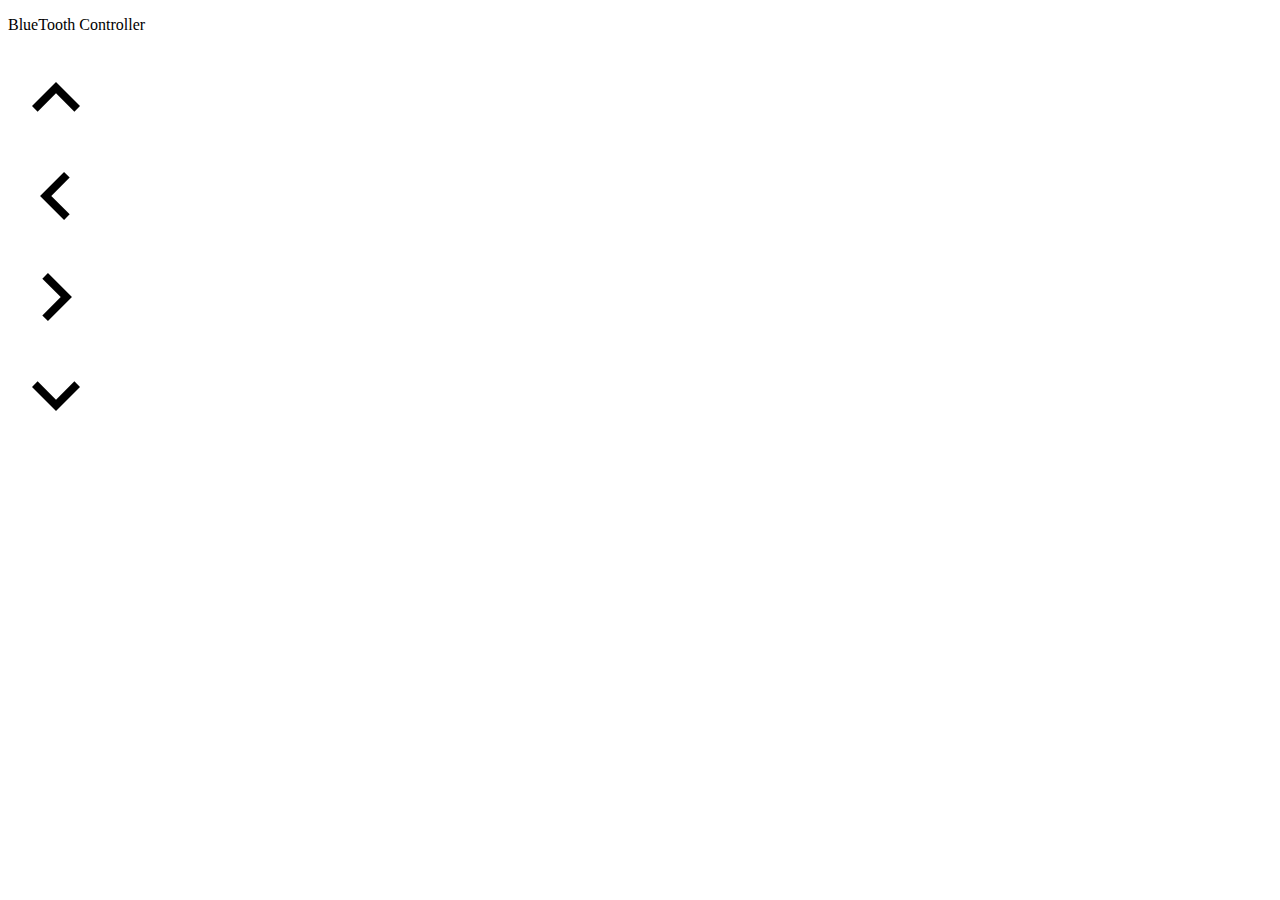
==== app/index.html @ bf55a275 "Create index.html" ====
<!DOCTYPE html>



<html>



<head>

    <title>controller</title>

    <meta charset="utf-8">

    <link rel="stylesheet" type="text/css" href="stylesheet.css">

    <script type="text/javascript" src="cordova.js"></script>

    <script type="text/javascript" src="js/index.js"></script>

    <link href="https://fonts.googleapis.com/icon?family=Material+Icons"
      rel="stylesheet">
    
    <link href="https://fonts.googleapis.com/css?family=Roboto" rel="stylesheet">

</head>



<body onload="onLoad()">

    <div id="NavBar">
    <p class="title">BlueTooth Controller</p>
    </div>


    <div id="content">



        <div id="controllerDiv">

            <div id="forwardButton" class="button"><i class="material-icons" style="font-size:96px;">keyboard_arrow_up</i></div>

            <div id="leftButton" class="button"><i class="material-icons" style="font-size:96px;">keyboard_arrow_left</i></div>

            <div id="rightButton" class="button"><i class="material-icons" style="font-size:96px;">keyboard_arrow_right</i></div>
            
            <div id="backwardButton" class="button"><i class="material-icons" style="font-size:96px;">keyboard_arrow_down</i></div>

        </div>



        <div id="controlSpeedDiv">

            <div id="increaseSpeed" class="button"></div>

            <div id="decreasSpeed" class="button"></div>

        </div>

    </div>







</body>





</html>
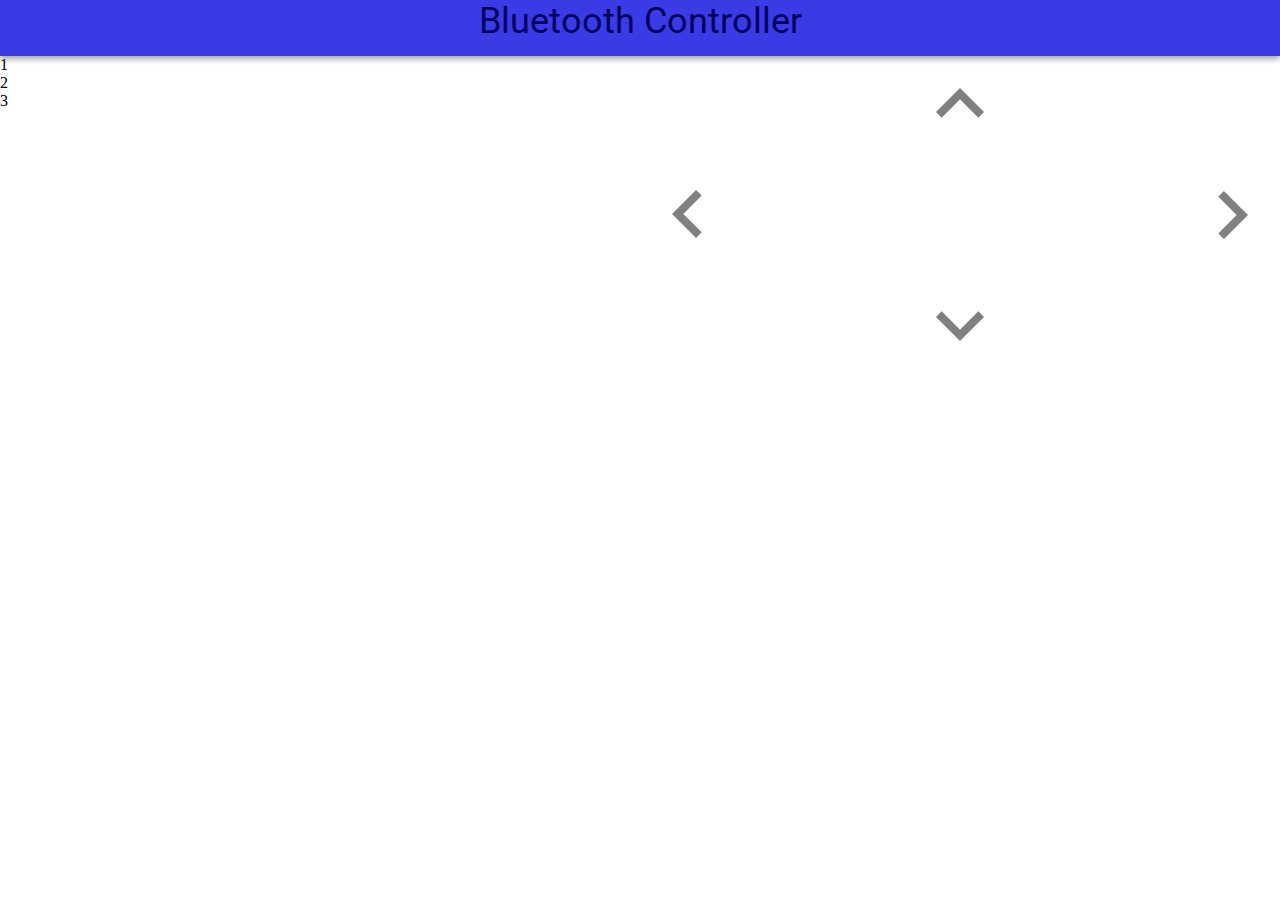
==== commit 2d11d804: "index.html" ====
--- a/app/index.html
+++ b/app/index.html
@@ -1,10 +1,5 @@
 <!DOCTYPE html>
-
-
-
 <html>
-
-
 
 <head>
 
@@ -16,27 +11,21 @@
 
     <script type="text/javascript" src="cordova.js"></script>
 
-    <script type="text/javascript" src="js/index.js"></script>
+    <script type="text/javascript" src="javascript.js"></script>
 
-    <link href="https://fonts.googleapis.com/icon?family=Material+Icons"
-      rel="stylesheet">
-    
+    <link href="https://fonts.googleapis.com/icon?family=Material+Icons" rel="stylesheet">
+
     <link href="https://fonts.googleapis.com/css?family=Roboto" rel="stylesheet">
 
 </head>
 
-
-
 <body onload="onLoad()">
 
     <div id="NavBar">
-    <p class="title">BlueTooth Controller</p>
+        <p class="title">Bluetooth Controller</p>
     </div>
 
-
     <div id="content">
-
-
 
         <div id="controllerDiv">
 
@@ -45,33 +34,25 @@
             <div id="leftButton" class="button"><i class="material-icons" style="font-size:96px;">keyboard_arrow_left</i></div>
 
             <div id="rightButton" class="button"><i class="material-icons" style="font-size:96px;">keyboard_arrow_right</i></div>
-            
+
             <div id="backwardButton" class="button"><i class="material-icons" style="font-size:96px;">keyboard_arrow_down</i></div>
 
         </div>
 
-
+        <!-- Three Speed Controls -->
 
         <div id="controlSpeedDiv">
 
-            <div id="increaseSpeed" class="button"></div>
+            <div id="speed1" class="button1">1</div>
 
-            <div id="decreasSpeed" class="button"></div>
+            <div id="speed2" class="button1">2</div>
+
+            <div id="speed3" class="button1">3</div>
 
         </div>
 
     </div>
 
-
-
-
-
-
-
 </body>
 
-
-
-
-
 </html>
--- a/app/stylesheet.css
+++ b/app/stylesheet.css
@@ -0,0 +1,90 @@
+{
+margin: 0;
+padding: 0;
+}
+
+html,body {
+    padding: 0px;
+    margin: 0px;
+    overflow: hidden;
+    height: 100%;
+    width: 100%;
+}
+
+/*
+body {
+    padding: 0px;
+    margin: 0px; 
+    height: 100%;
+    width: 100%;
+}
+*/
+
+.button {
+    color: grey;
+    
+}
+
+#controllerDiv {
+    position: auto;
+    z-index: 1;
+    float: right;
+    width: 50%;
+    height: 332px;
+    
+    font-size: 64px;
+}
+
+#forwardButton {
+    text-align: center;
+    
+}
+
+#leftButton {
+    text-align: left;
+    width: 50%;
+   display: inline-block;
+    position: relative;
+}
+
+#rightButton {
+    text-align: right;
+    width: 50%;
+    float: right;
+}
+
+#backwardButton {
+    text-align: center;
+    float: none;
+    
+    
+}
+
+#controlSpeedDiv {
+    width: 50%;
+    
+}
+
+#NavBar {
+    z-index: 9000;
+    background-color: #3b3be6;
+    box-shadow: 0 3px 6px rgba(0, 0, 0, 0.16), 0 3px 6px rgba(0, 0, 0, 0.23);
+    
+}
+
+.title {
+    height: 56px;
+    margin: 0px;
+    font-size: 36px;
+    font-family: "Roboto", sans-serif;
+    color: #000060;
+    text-align: center;
+    
+    
+}
+
+
+
+
+
+
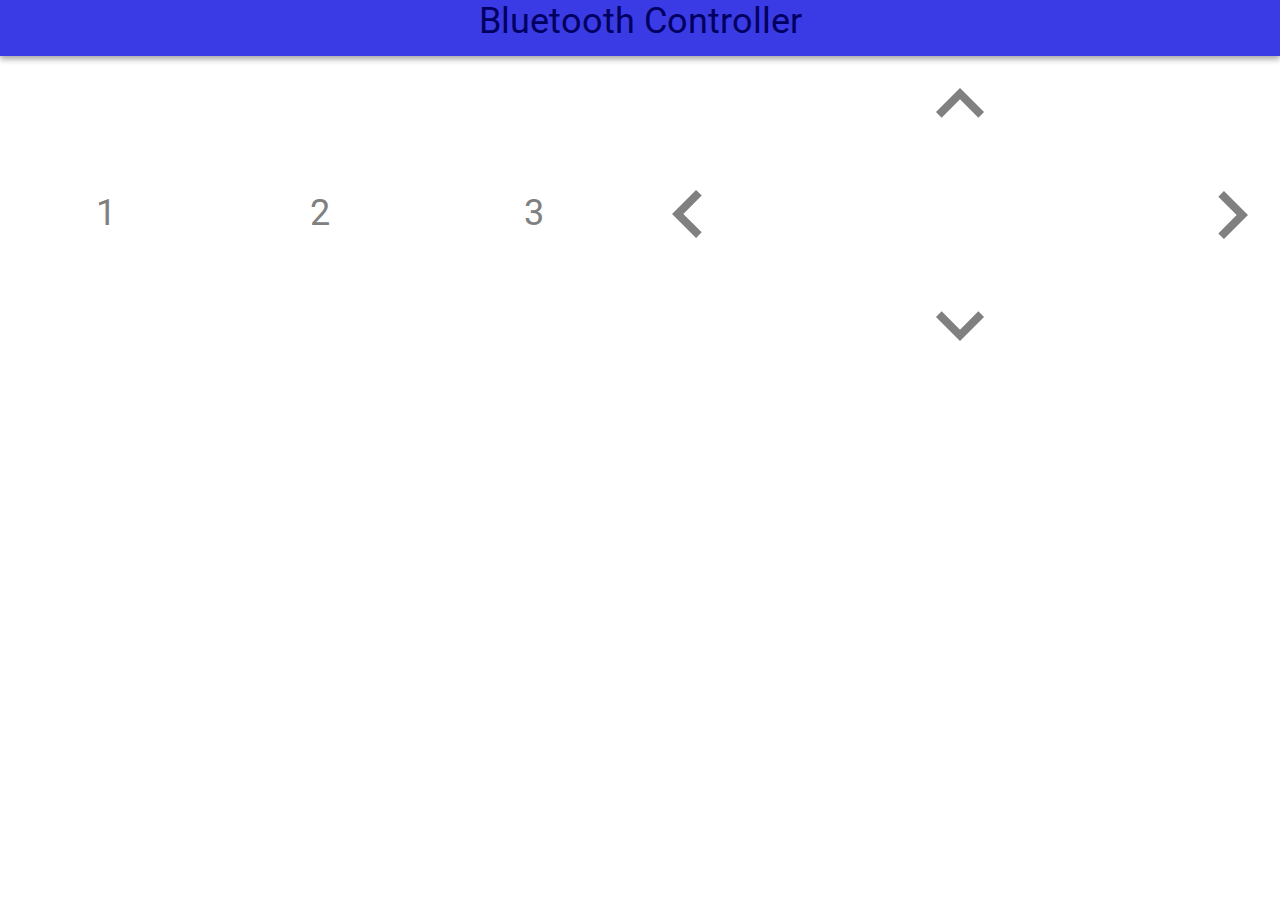
==== commit e3ec1809: "Update index.html" ====
--- a/app/index.html
+++ b/app/index.html
@@ -11,7 +11,7 @@
 
     <script type="text/javascript" src="cordova.js"></script>
 
-    <script type="text/javascript" src="javascript.js"></script>
+    <script type="text/javascript" src="js/javascript.js"></script>
 
     <link href="https://fonts.googleapis.com/icon?family=Material+Icons" rel="stylesheet">
 
--- a/app/stylesheet.css
+++ b/app/stylesheet.css
@@ -1,9 +1,10 @@
 {
-margin: 0;
-padding: 0;
+    margin: 0;
+    padding: 0;
 }
 
-html,body {
+html,
+body {
     padding: 0px;
     margin: 0px;
     overflow: hidden;
@@ -11,18 +12,21 @@
     width: 100%;
 }
 
-/*
-body {
-    padding: 0px;
-    margin: 0px; 
-    height: 100%;
+#content {
     width: 100%;
+    height: 332px;
 }
-*/
 
 .button {
     color: grey;
-    
+    transition: 0.5s;
+    /*Makes sure the user cannot select text on the screen to avoid selection when holding down buttons*/
+    -webkit-touch-callout: none;
+    -webkit-user-select: none;
+    -khtml-user-select: none;
+    -moz-user-select: none;
+    -ms-user-select: none;
+    user-select: none;
 }
 
 #controllerDiv {
@@ -31,19 +35,17 @@
     float: right;
     width: 50%;
     height: 332px;
-    
     font-size: 64px;
 }
 
 #forwardButton {
     text-align: center;
-    
 }
 
 #leftButton {
     text-align: left;
     width: 50%;
-   display: inline-block;
+    display: inline-block;
     position: relative;
 }
 
@@ -56,20 +58,16 @@
 #backwardButton {
     text-align: center;
     float: none;
-    
-    
 }
 
 #controlSpeedDiv {
     width: 50%;
-    
 }
 
 #NavBar {
     z-index: 9000;
     background-color: #3b3be6;
     box-shadow: 0 3px 6px rgba(0, 0, 0, 0.16), 0 3px 6px rgba(0, 0, 0, 0.23);
-    
 }
 
 .title {
@@ -79,12 +77,49 @@
     font-family: "Roboto", sans-serif;
     color: #000060;
     text-align: center;
-    
-    
 }
 
 
+/* Styling for main DIV */
+
+#controlSpeedDiv {
+    width: 50%;
+    margin: 0px;
+    height: 332px;
+}
 
 
+/* Styling for speedbuttons ALL */
 
+.button1 {
+    height: 100%;
+    margin: 0px;
+    font-size: 36px;
+    font-family: "Roboto", sans-serif;
+    color: #808080;
+    text-align: center;
+    padding-top: 136px;
+    transition: 0.5s;
+    /*Makes sure the user cannot select text on the screen to avoid selection when holding down buttons*/
+    -webkit-touch-callout: none;
+    -webkit-user-select: none;
+    -khtml-user-select: none;
+    -moz-user-select: none;
+    -ms-user-select: none;
+    user-select: none;
+}
 
+#speed1 {
+    width: 33%;
+    float: left;
+}
+
+#speed2 {
+    width: 34%;
+    float: left;
+}
+
+#speed3 {
+    width: 33%;
+    float: left;
+}
